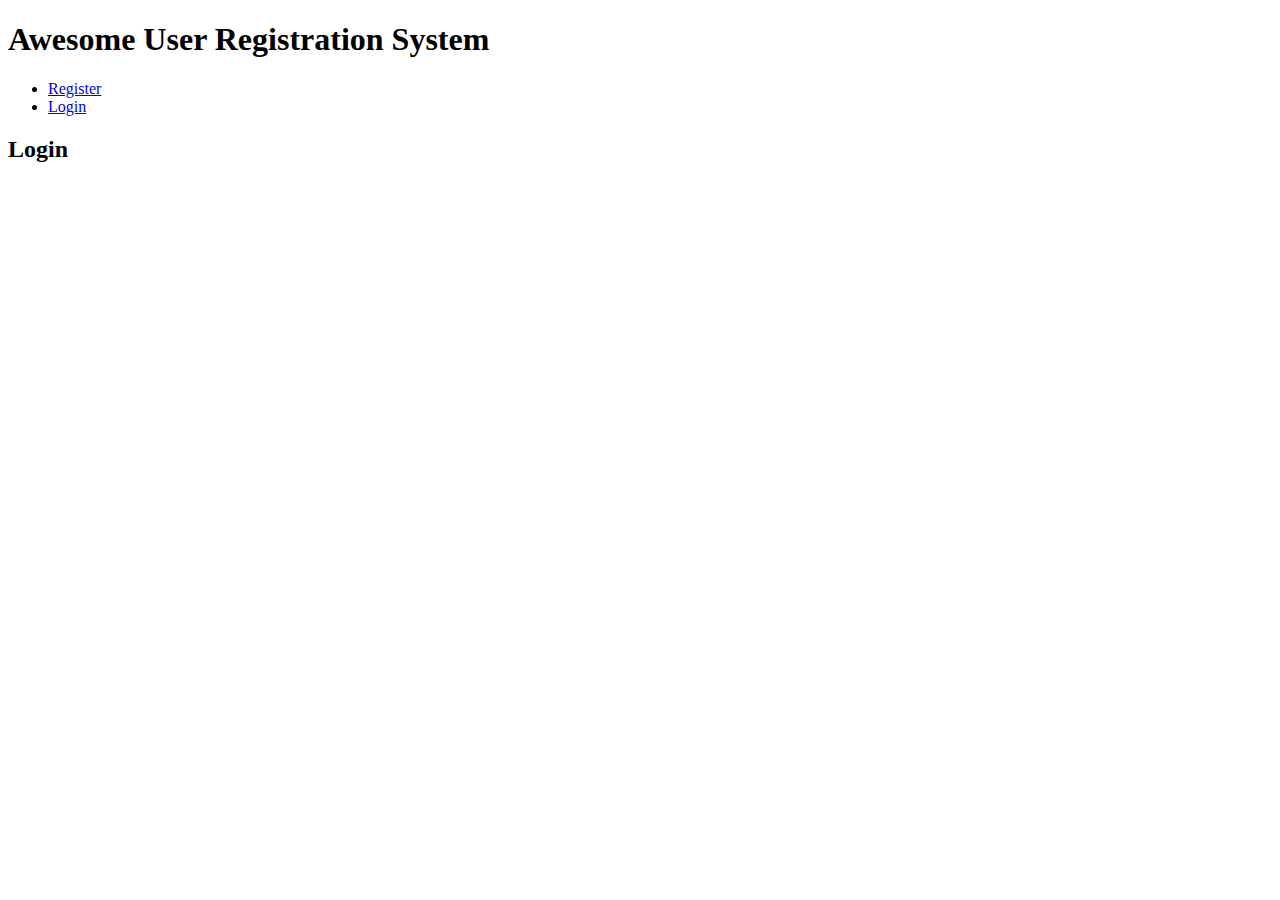
==== userSystem/index.html @ a45ff338 "Add files via upload" ====
<!DOCTYPE html>
<html lang="en">
<head>
    <meta charset="UTF-8">
    <meta http-equiv="X-UA-Compatible" content="IE=edge">
    <meta name="viewport" content="width=device-width, initial-scale=1.0">
    <title>Document</title>
</head>
<body>
    <header>
        <h1>Awesome User Registration System</h1>
        <ul class="nav justify-content-end">
            <li class="nav-item">
              <a class="nav-link active" aria-current="page" href="register.html">Register</a>
            </li>
            <li class="nav-item">
              <a class="nav-link" href="index.html">Login</a>
            </li>
            
          </ul>
    </header>

    <main>
        <h2>Login</h2>
    </main>
</body>
</html>
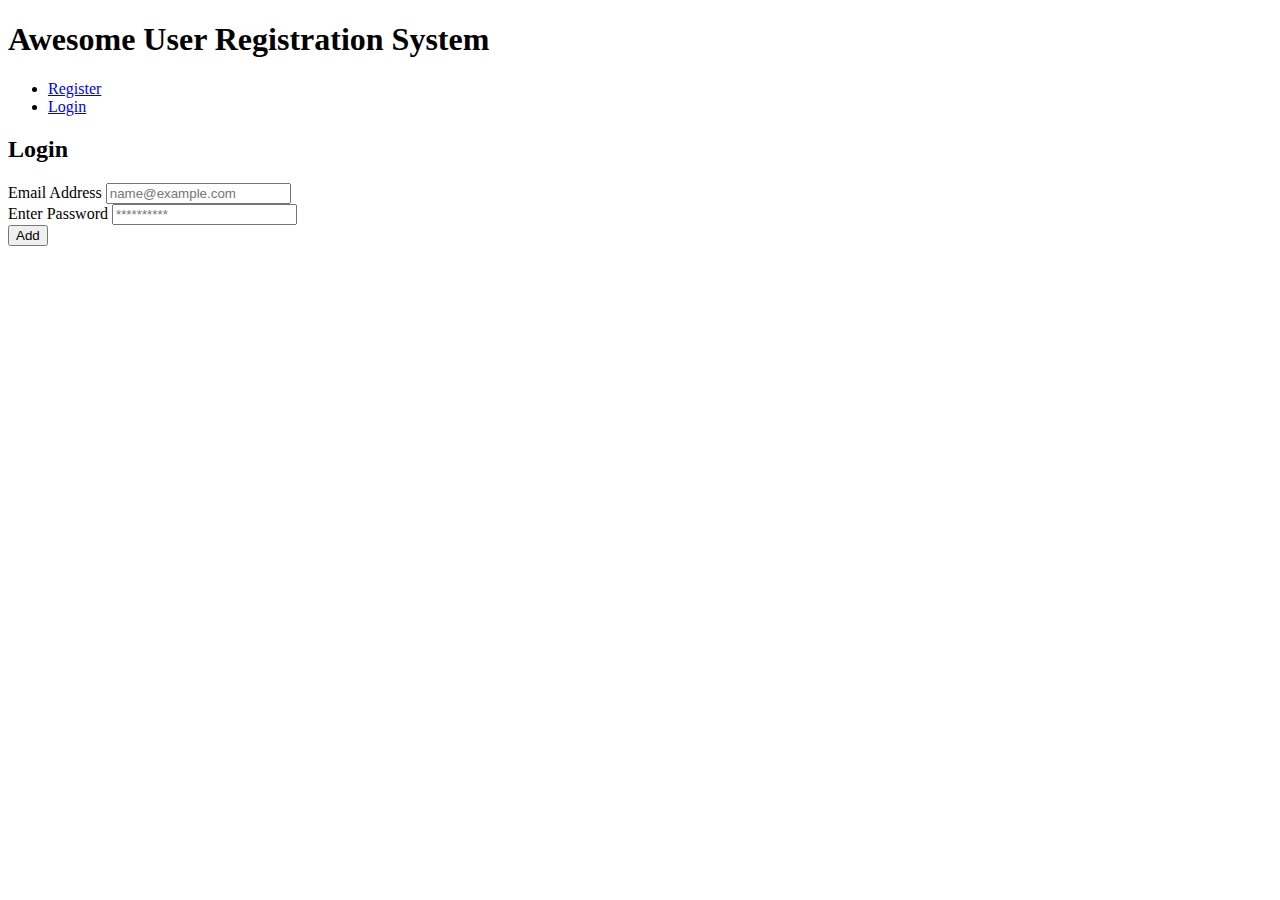
==== commit e44454a3: "Add files via upload" ====
--- a/userSystem/index.html
+++ b/userSystem/index.html
@@ -22,6 +22,20 @@
 
     <main>
         <h2>Login</h2>
+        <div class="mb-3">
+          <label class="form-label">Email Address</label>
+          <input type="email" class="form-control" id="txtEmail" placeholder="name@example.com">
+          
+      </div>
+      <div class="mb-3">
+          <label class="form-label">Enter Password</label>
+          <input type="password" class="form-control" id="txtPassword" placeholder="**********">
+      </div>
+      <button id="btnLogin" class="btn btn-primary">Add</button>
     </main>
+
+    <script src="./scripts/login.js"></script>
+    <script src="./scripts/storeManager.js"></script>
+    <script src="https://code.jquery.com/jquery-3.7.0.min.js"></script>
 </body>
 </html>